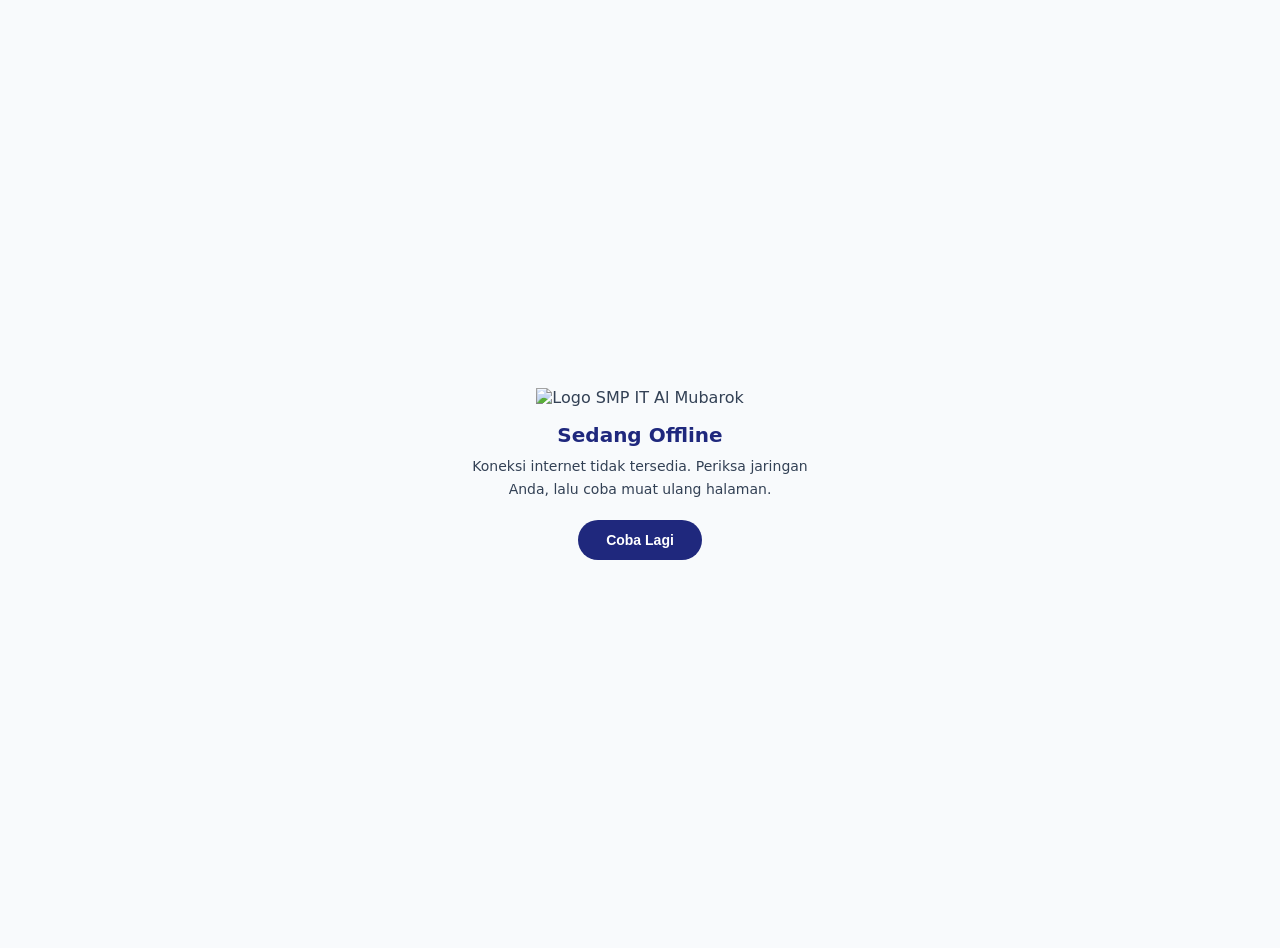
==== offline.html @ 9c7427f7 "fix: convert root-relative asset paths to relative for GitHub Pages subpath support" ====
<!DOCTYPE html>
<html lang="id">
<head>
<meta charset="UTF-8">
<meta name="viewport" content="width=device-width, initial-scale=1">
<meta name="theme-color" content="#1f287d">
<title>Offline - SMP IT Al Mubarok</title>
<style>
  body{margin:0;min-height:100vh;display:flex;align-items:center;justify-content:center;background:#f8fafc;color:#334155;font-family:system-ui,-apple-system,'Segoe UI',Roboto,sans-serif;text-align:center;padding:24px}
  .kartu{max-width:340px}
  img{width:88px;height:88px;object-fit:contain;margin-bottom:16px}
  h1{font-size:20px;margin:0 0 8px;color:#1f287d}
  p{font-size:14px;line-height:1.6;margin:0 0 20px}
  button{background:#1f287d;color:#fff;border:0;border-radius:999px;padding:12px 28px;font-weight:700;font-size:14px}
</style>
</head>
<body>
  <div class="kartu">
    <img src="logo.png" alt="Logo SMP IT Al Mubarok">
    <h1>Sedang Offline</h1>
    <p>Koneksi internet tidak tersedia. Periksa jaringan Anda, lalu coba muat ulang halaman.</p>
    <button onclick="location.reload()">Coba Lagi</button>
  </div>
</body>
</html>
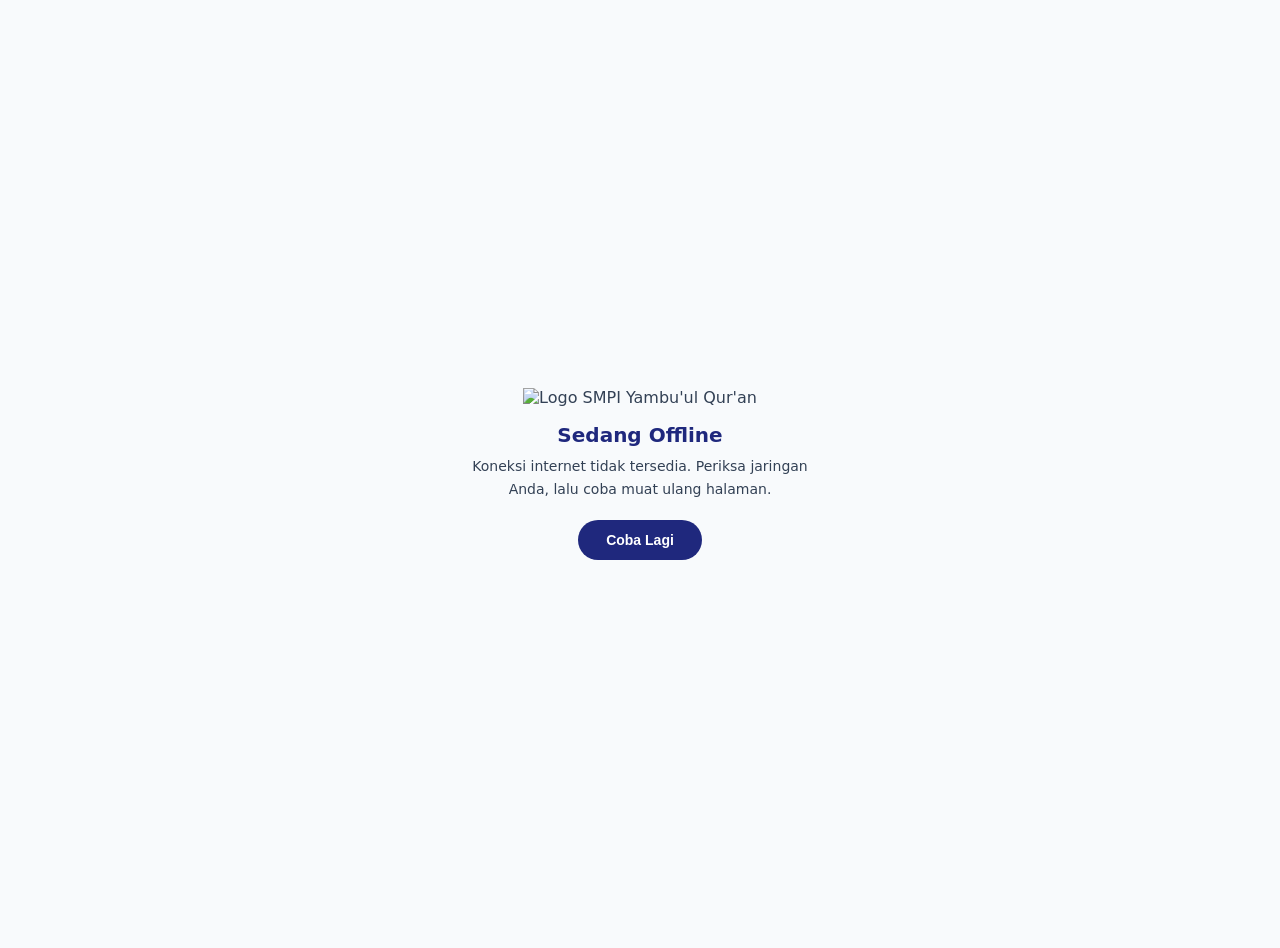
==== commit 9ca4cf08: "feat: rebrand school to SMPI Yambu'ul Qur'an (metadata, tampilan, kontak, chatbot AI)" ====
--- a/offline.html
+++ b/offline.html
@@ -4,7 +4,7 @@
 <meta charset="UTF-8">
 <meta name="viewport" content="width=device-width, initial-scale=1">
 <meta name="theme-color" content="#1f287d">
-<title>Offline - SMP IT Al Mubarok</title>
+<title>Offline - SMPI Yambu'ul Qur'an</title>
 <style>
   body{margin:0;min-height:100vh;display:flex;align-items:center;justify-content:center;background:#f8fafc;color:#334155;font-family:system-ui,-apple-system,'Segoe UI',Roboto,sans-serif;text-align:center;padding:24px}
   .kartu{max-width:340px}
@@ -16,7 +16,7 @@
 </head>
 <body>
   <div class="kartu">
-    <img src="logo.png" alt="Logo SMP IT Al Mubarok">
+    <img src="logo.png" alt="Logo SMPI Yambu'ul Qur'an">
     <h1>Sedang Offline</h1>
     <p>Koneksi internet tidak tersedia. Periksa jaringan Anda, lalu coba muat ulang halaman.</p>
     <button onclick="location.reload()">Coba Lagi</button>
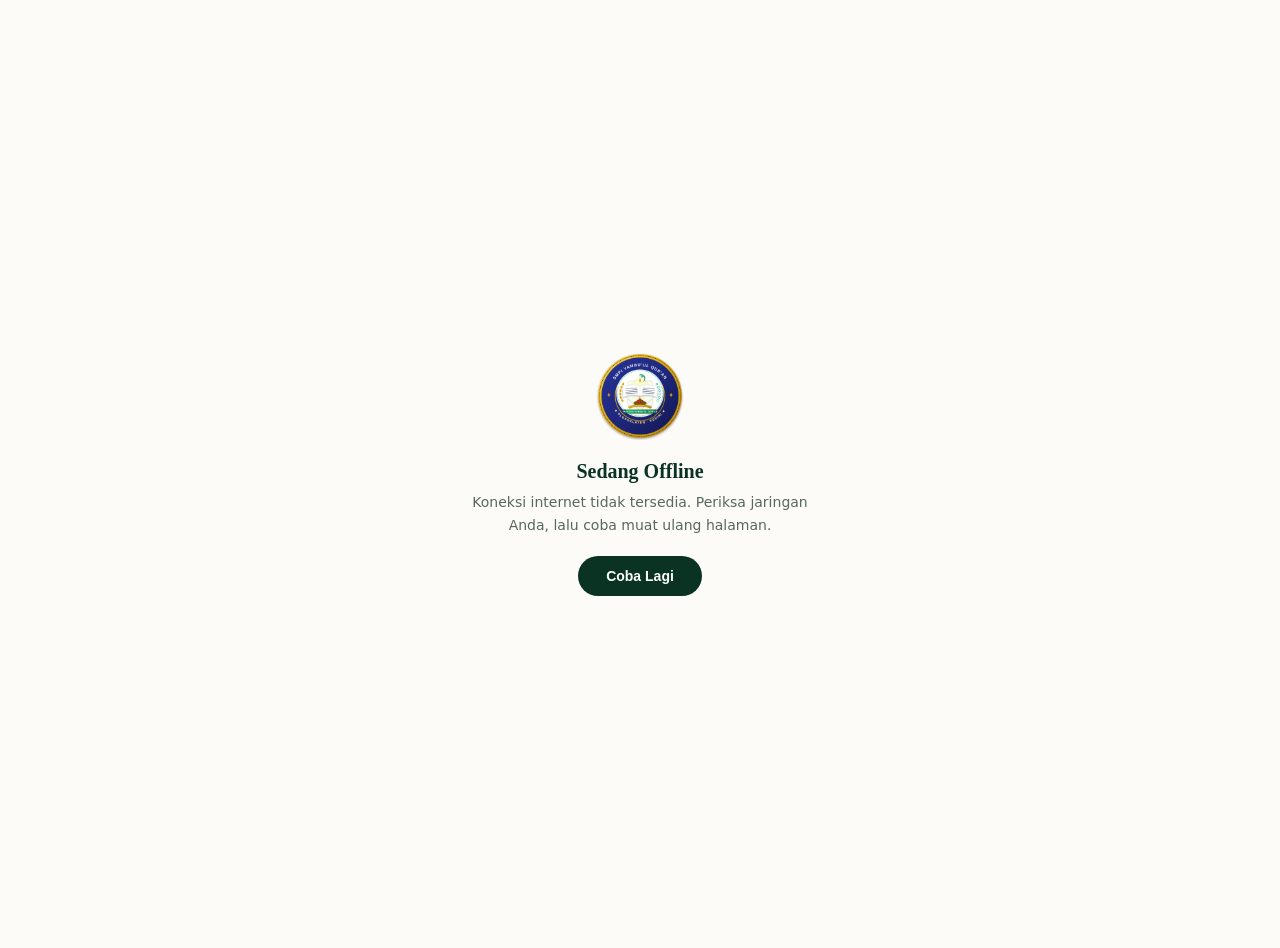
==== commit 7ac3fccc: "feat: complete layout & aesthetic redesign to impeccable standard (Madrasah Ilmiah Modern) - Impleme" ====
--- a/offline.html
+++ b/offline.html
@@ -3,15 +3,15 @@
 <head>
 <meta charset="UTF-8">
 <meta name="viewport" content="width=device-width, initial-scale=1">
-<meta name="theme-color" content="#1f287d">
+<meta name="theme-color" content="#0b3323">
 <title>Offline - SMPI Yambu'ul Qur'an</title>
 <style>
-  body{margin:0;min-height:100vh;display:flex;align-items:center;justify-content:center;background:#f8fafc;color:#334155;font-family:system-ui,-apple-system,'Segoe UI',Roboto,sans-serif;text-align:center;padding:24px}
+  body{margin:0;min-height:100vh;display:flex;align-items:center;justify-content:center;background:#fcfbf7;color:#142019;font-family:'Plus Jakarta Sans',system-ui,-apple-system,'Segoe UI',Roboto,sans-serif;text-align:center;padding:24px}
   .kartu{max-width:340px}
   img{width:88px;height:88px;object-fit:contain;margin-bottom:16px}
-  h1{font-size:20px;margin:0 0 8px;color:#1f287d}
-  p{font-size:14px;line-height:1.6;margin:0 0 20px}
-  button{background:#1f287d;color:#fff;border:0;border-radius:999px;padding:12px 28px;font-weight:700;font-size:14px}
+  h1{font-size:20px;margin:0 0 8px;color:#0b3323;font-family:'Marcellus',serif}
+  p{font-size:14px;line-height:1.6;margin:0 0 20px;color:#57685e}
+  button{background:#0b3323;color:#fff;border:0;border-radius:999px;padding:12px 28px;font-weight:700;font-size:14px;cursor:pointer}
 </style>
 </head>
 <body>
